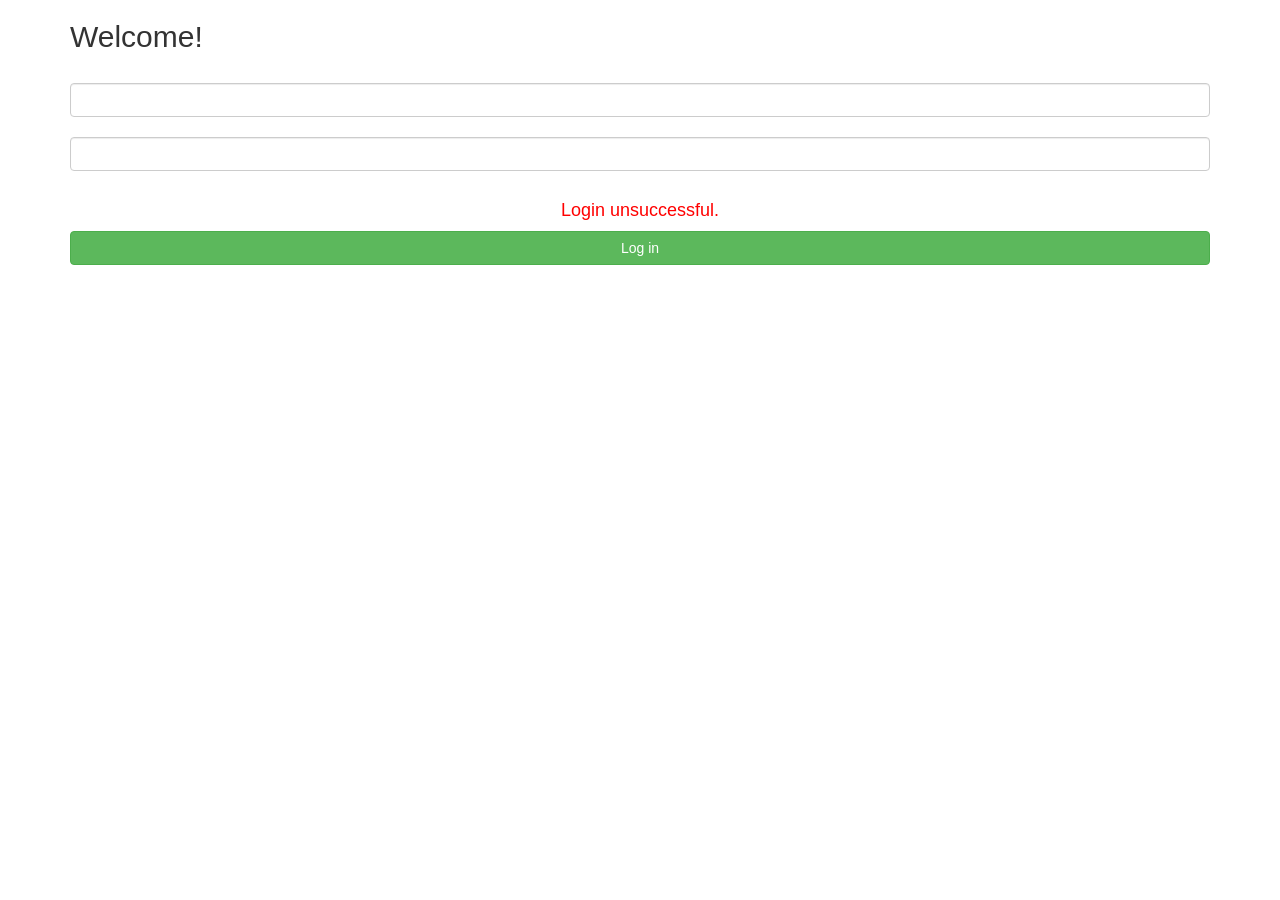
==== demoTwitter/src/main/resources/templates/login.html @ be97d78e "day 2 code" ====
<!DOCTYPE html>
<html xmlns:th="http://www.w3.org/1999/xhtml">
    <head>
        <title>Login</title>
        <link rel="stylesheet" href="https://maxcdn.bootstrapcdn.com/bootstrap/3.3.7/css/bootstrap.min.css">
        <link rel="stylesheet" href="https://use.fontawesome.com/releases/v5.7.1/css/all.css">
        <link rel="stylesheet" href="/custom.css">

    </head>
    <body>
    <div class="container">
        <h2>Welcome!</h2>
        <form th:action="@{/login}" method="post"><br/>
            <input type="text" id="username" name="username" th:placeholder="Username" class="form-control"/> <br/>
            <input type="password" th:placeholder="Password" id="password" name="password" class="form-control"/> <br/>
            <div align="center" th:if="${param.error}">
                <h4 style="color: red">Login unsuccessful.</h4>
            </div>
            <button class="btn btn-md btn-success btn-block" name="Submit" value="Login" type="Submit">Log in</button>
        </form>
    </div>


    <script src="https://ajax.googleapis.com/ajax/libs/jquery/3.1.1/jquery.min.js"></script>
    <script src="https://maxcdn.bootstrapcdn.com/bootstrap/3.3.7/js/bootstrap.min.js"></script>
    <script src="/custom.js"></script>
    </body>
    </html>
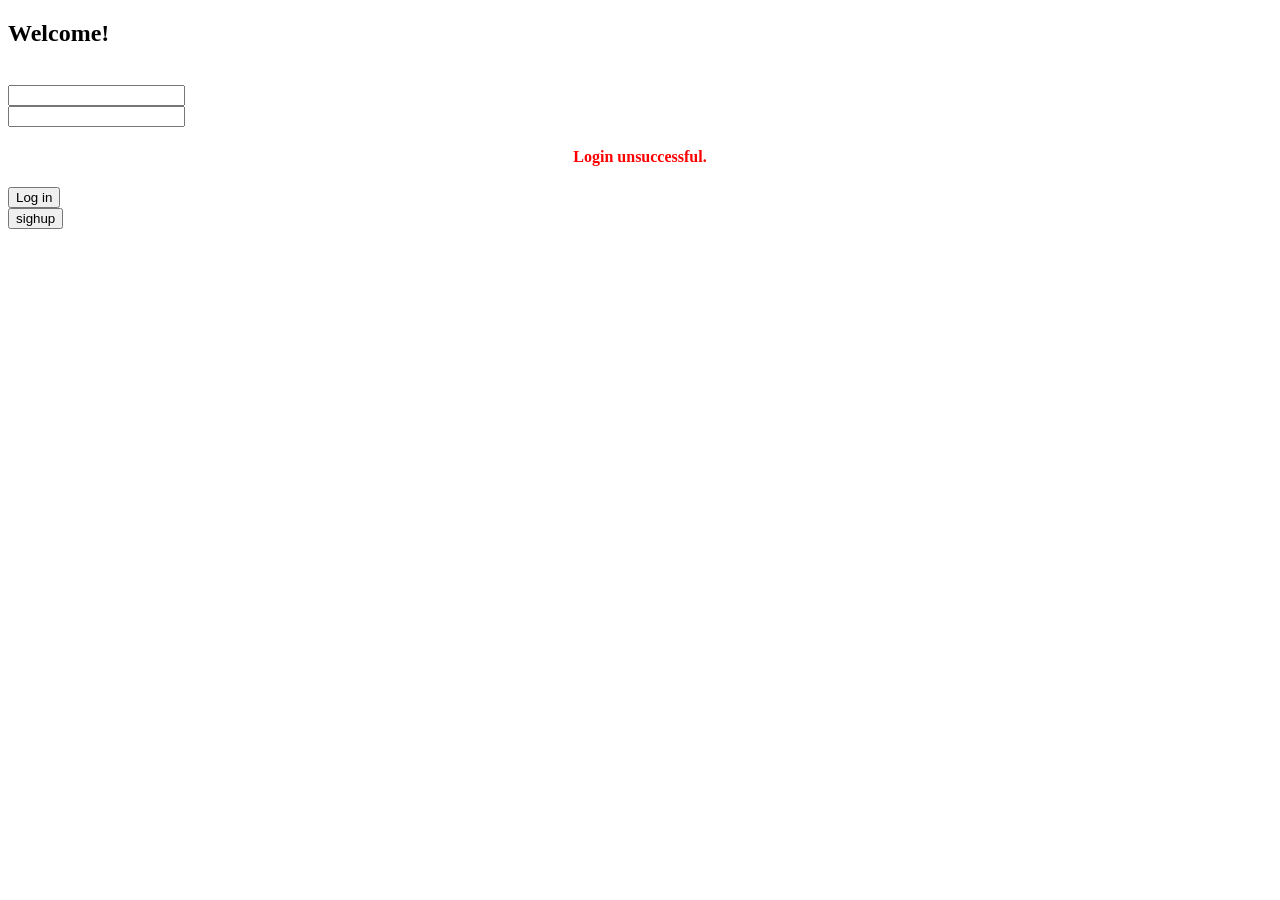
==== commit 3464dc38: "day three code" ====
--- a/demoTwitter/src/main/resources/templates/login.html
+++ b/demoTwitter/src/main/resources/templates/login.html
@@ -2,13 +2,12 @@
 <html xmlns:th="http://www.w3.org/1999/xhtml">
     <head>
         <title>Login</title>
-        <link rel="stylesheet" href="https://maxcdn.bootstrapcdn.com/bootstrap/3.3.7/css/bootstrap.min.css">
-        <link rel="stylesheet" href="https://use.fontawesome.com/releases/v5.7.1/css/all.css">
-        <link rel="stylesheet" href="/custom.css">
+
 
     </head>
     <body>
     <div class="container">
+        <div th:replace="fragments/navBar"></div>
         <h2>Welcome!</h2>
         <form th:action="@{/login}" method="post"><br/>
             <input type="text" id="username" name="username" th:placeholder="Username" class="form-control"/> <br/>
@@ -18,11 +17,13 @@
             </div>
             <button class="btn btn-md btn-success btn-block" name="Submit" value="Login" type="Submit">Log in</button>
         </form>
+        <form th:action="@{/signup}" method="get">
+            <button class="btn btn-md btn-success btn-block" name="Submit" value="Login" type="Submit">sighup</button>
+        </form>
     </div>
 
 
     <script src="https://ajax.googleapis.com/ajax/libs/jquery/3.1.1/jquery.min.js"></script>
-    <script src="https://maxcdn.bootstrapcdn.com/bootstrap/3.3.7/js/bootstrap.min.js"></script>
-    <script src="/custom.js"></script>
+
     </body>
     </html>
